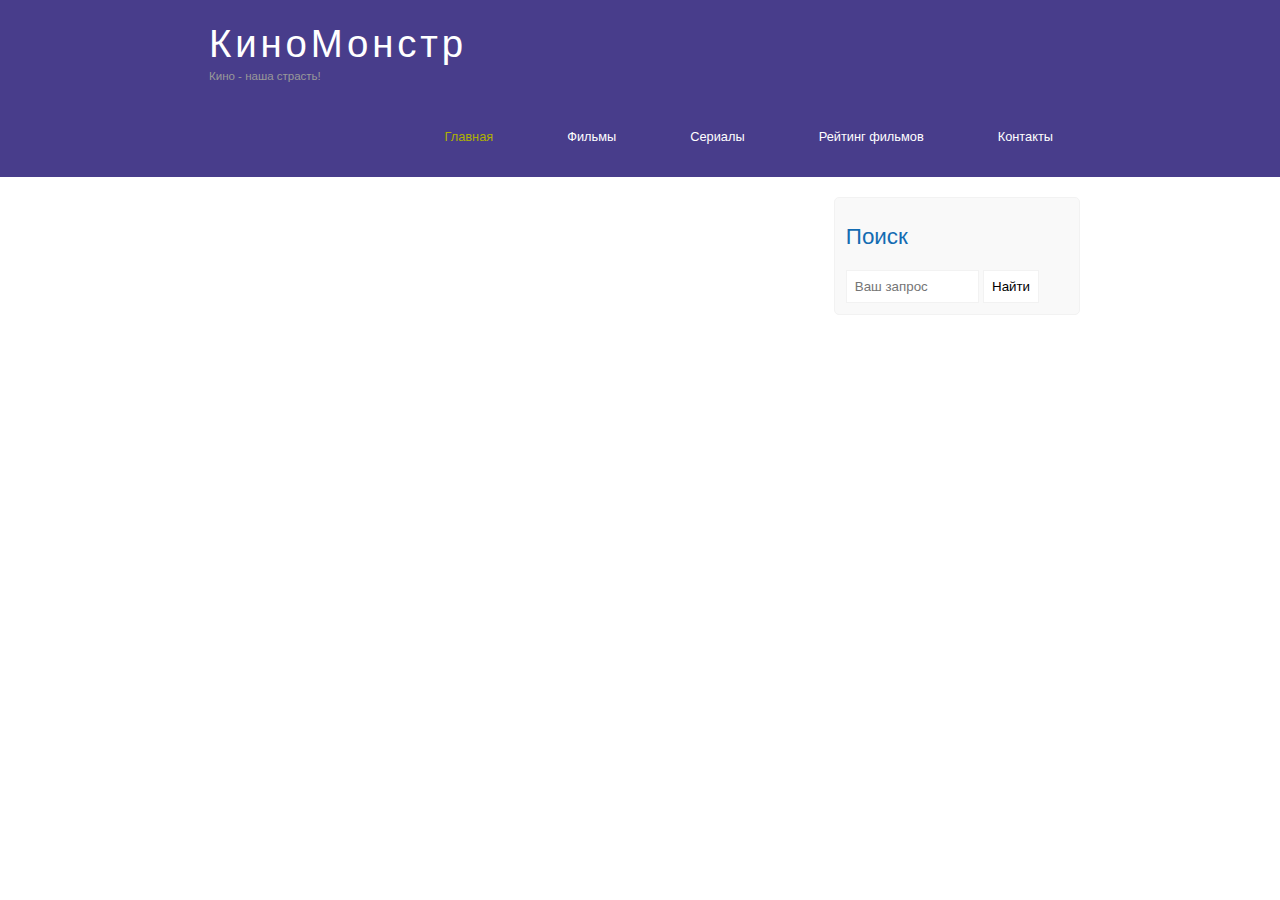
==== index.html @ a8fba6cc "Initial commit" ====
<!DOCTYPE html>
<html lang="en">
<head>
	<meta charset="UTF-8">
	<title>Document</title>
	<meta name="description" content="Киномонстр - это портал о кино" />
	<meta name="keywords" content="фильмы, фильмы онлайн, hd" />
	<link rel="stylesheet" href="assets/css/style.css">
</head>
<body>

	<div class="main">
		
		<div class="header">
			<div class="logo">
				<div class="logo_text">
					<h1><a href="/">КиноМонстр</a></h1>
					<h2>Кино - наша страсть!</h2>
				</div>
			</div>

			<div class="menubar">
				<ul class="menu">
					<li class="selected"><a href="#">Главная</a></li>
					<li><a href="#">Фильмы</a></li>
					<li><a href="#">Сериалы</a></li>
					<li><a href="#">Рейтинг фильмов</a></li>
					<li><a href="#">Контакты</a></li>
				</ul>

			</div>

		</div>

			<div class="site_content">
				<div class="sitebar_container">
					<div class="sitebar">
						<h2>Поиск</h2>
						<form method="post" action="#" id="search_form">
						<input type="search" name="search_field" placeholder="Ваш запрос"/>
						<input type="submit" class="btn" value="Найти" />
						</form>
					</div>

				</div>

			</div>

	</div>
	
</body>
</html>
---- assets/css/style.css ----
* {
	margin: 0;
	padding: 0;
}

input[type="text"], input[type="password"], input[type="search"] {
	color: #5d5d5d;
	width: 60%;
	padding: 8px;
}

input, textarea {
	outline: none;
	border: none;
	border: solid 1px #f2f2f2;
}

h1, h2 {
	font: normal 170% 'century gothic', arial;
	margin: 0 0 15px 0;
	padding: 15px 0 5px 0;
	color: #000;
}

h2 {
	font-size: 140%;
}

.header {
	background-color: darkslateblue;
	height: 177px;
	font-size: 0.8em;
	margin-left: 0px;
	margin-right: 0px;
	min-width: 900px;
}

.main, .logo, .menubar, .site_content, .footer {
	margin-left: auto;
	margin-right: auto;
}

.logo {
	width: 880px;
	padding-bottom: 40px;
}

.logo h1, .logo h2 {
	font: normal 300% 'century gothic', arial, sans-serif;
	margin: 0 0 0 9px;
}

.logo_text h1, .logo_text h1 a, .logo_text h1 a:hover {
	padding: 22px 0 0 0;
	color: #fff;
	letter-spacing: 0.1em;
	text-decoration: none;
}

.logo_text h2 {
	font-size: 0.9em;
	padding: 4px 0 0 0;
	color: #999;
}

.menubar {
	width: 900px;
	height: 46px;
}

ul.menu {
	float: right;
}

ul.menu li {
	float: left;
	padding: 0 0 0 9px;
	list-style: none;
	margin: 1px 2px 0 0;
}

ul.menu li a {
	font: normal 100% 'trebuchet ms', sans-serif;
	display: block;
	height: 20px;
	padding: 6px 35px 5px 28px;
	color: #fff;
	text-decoration: none;
}

ul.menu li.selected a {
	color: #aeb002;
}

ul.menu li a:hover {
	color: #e4ec04;
}

.site_content {
	width: 880px;
	overflow: hidden;
	margin: 20px auto 0 auto;
	background-color: white;
}

.sitebar_container {
	float: right;
	width: 224px;
}

.sitebar {
	float: right;
	width: 222px;
	padding: 5%;
	margin: 0 0 16px 0;
	border: solid 1px #f2f2f2;
	border-radius: 5px;
	background-color: #f9f9f9;
}

.btn {
	padding: 8px;
	background-color: white;
	cursor: pointer;
}

.sitebar h2 {
	color: #136cb2;
}
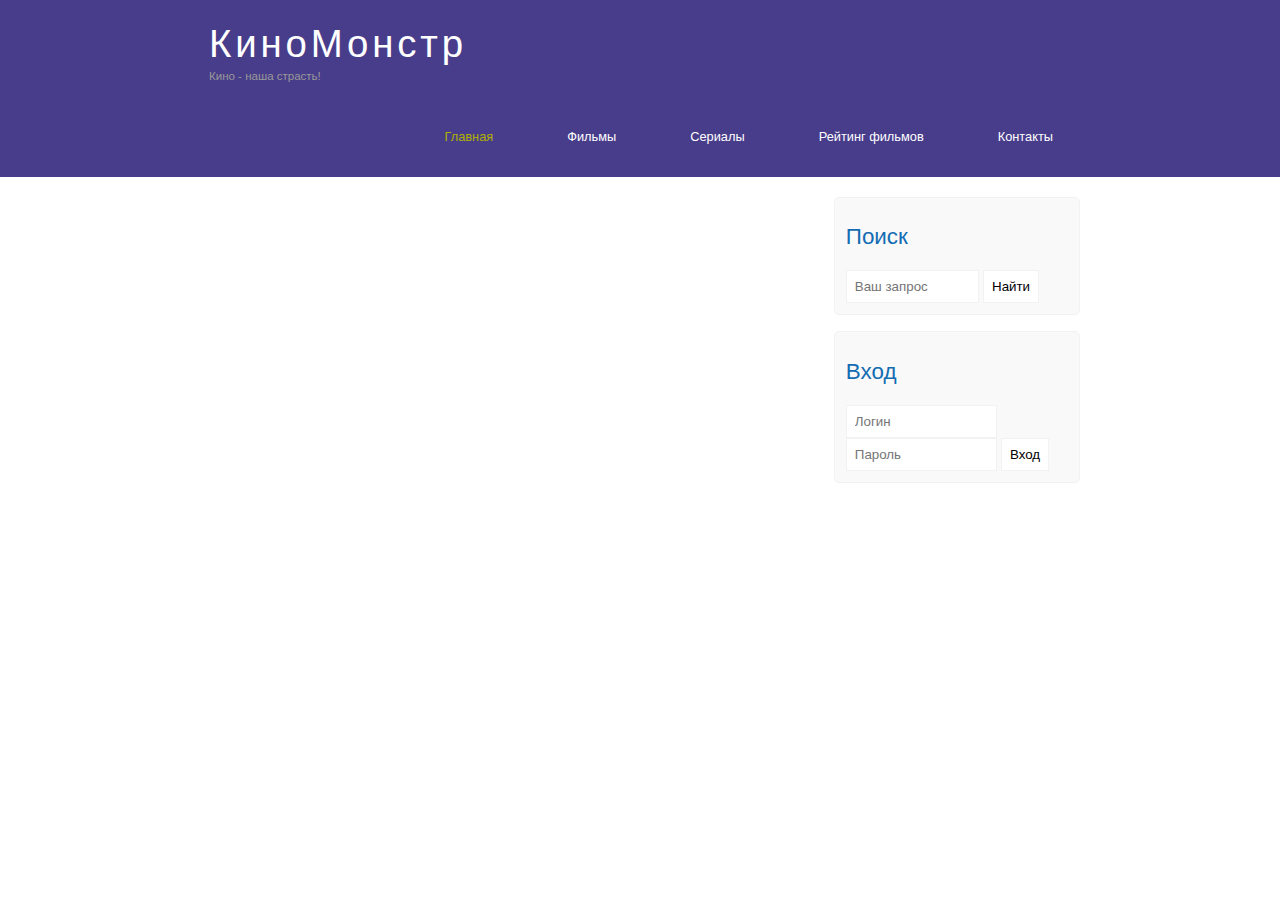
==== commit 0431ca24: "Add index" ====
--- a/index.html
+++ b/index.html
@@ -42,6 +42,14 @@
 						</form>
 					</div>
 
+				<div class="sitebar">
+					<h2>Вход</h2>
+					<form method="post" action="#" id="login">
+						<input type="text" name="login_field" placeholder="Логин" />
+						<input type="password" name="password_field" placeholder="Пароль" />
+						<input type="submit" class="btn" value="Вход" />
+					</form>
+				</div>
 				</div>
 
 			</div>
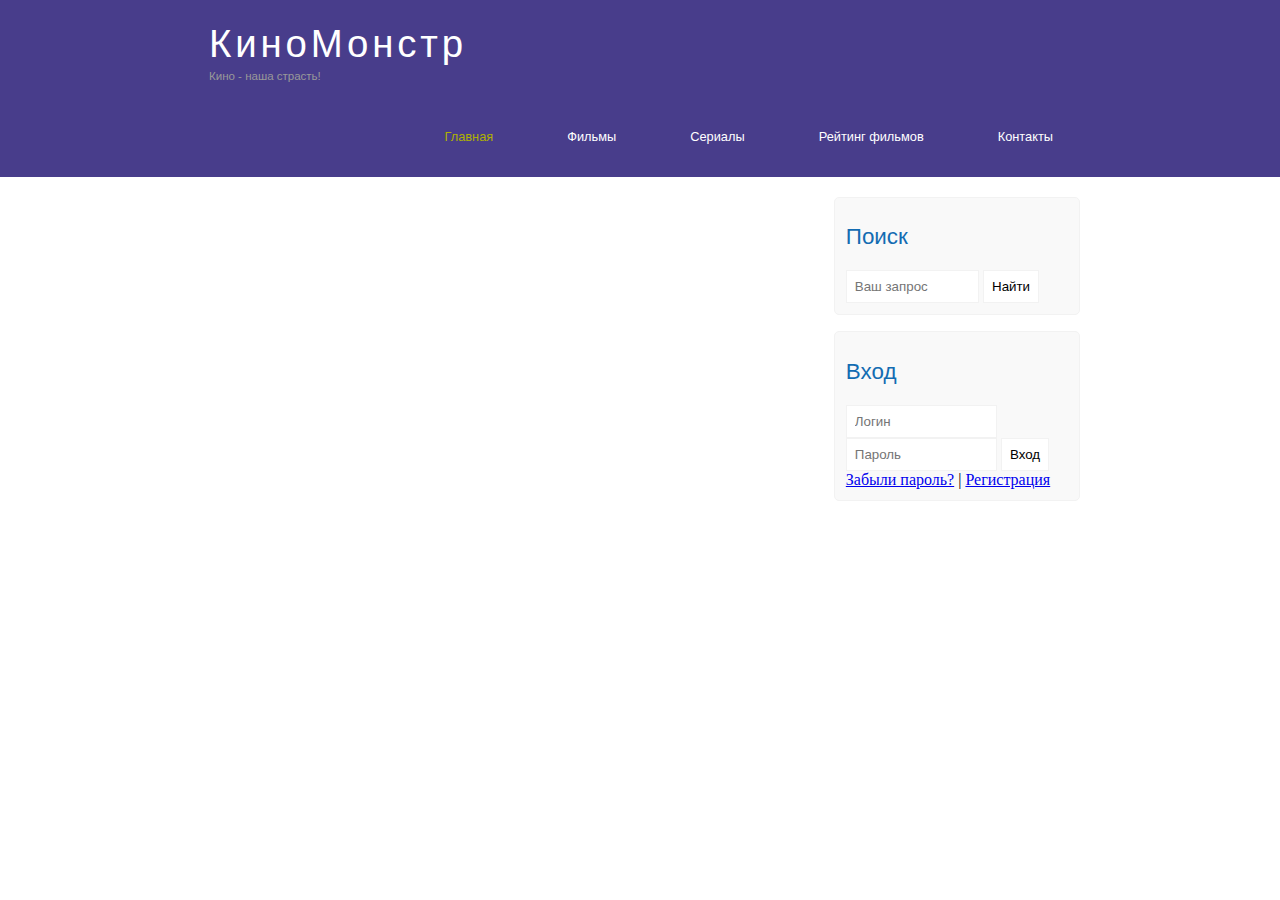
==== commit 5b0e2c5b: "Update index" ====
--- a/index.html
+++ b/index.html
@@ -48,6 +48,9 @@
 						<input type="text" name="login_field" placeholder="Логин" />
 						<input type="password" name="password_field" placeholder="Пароль" />
 						<input type="submit" class="btn" value="Вход" />
+						<div class="lables_passreg_text">
+							<span><a href="#">Забыли пароль?</a></span> | <span><a href="#">Регистрация</a></span>
+						</div>
 					</form>
 				</div>
 				</div>
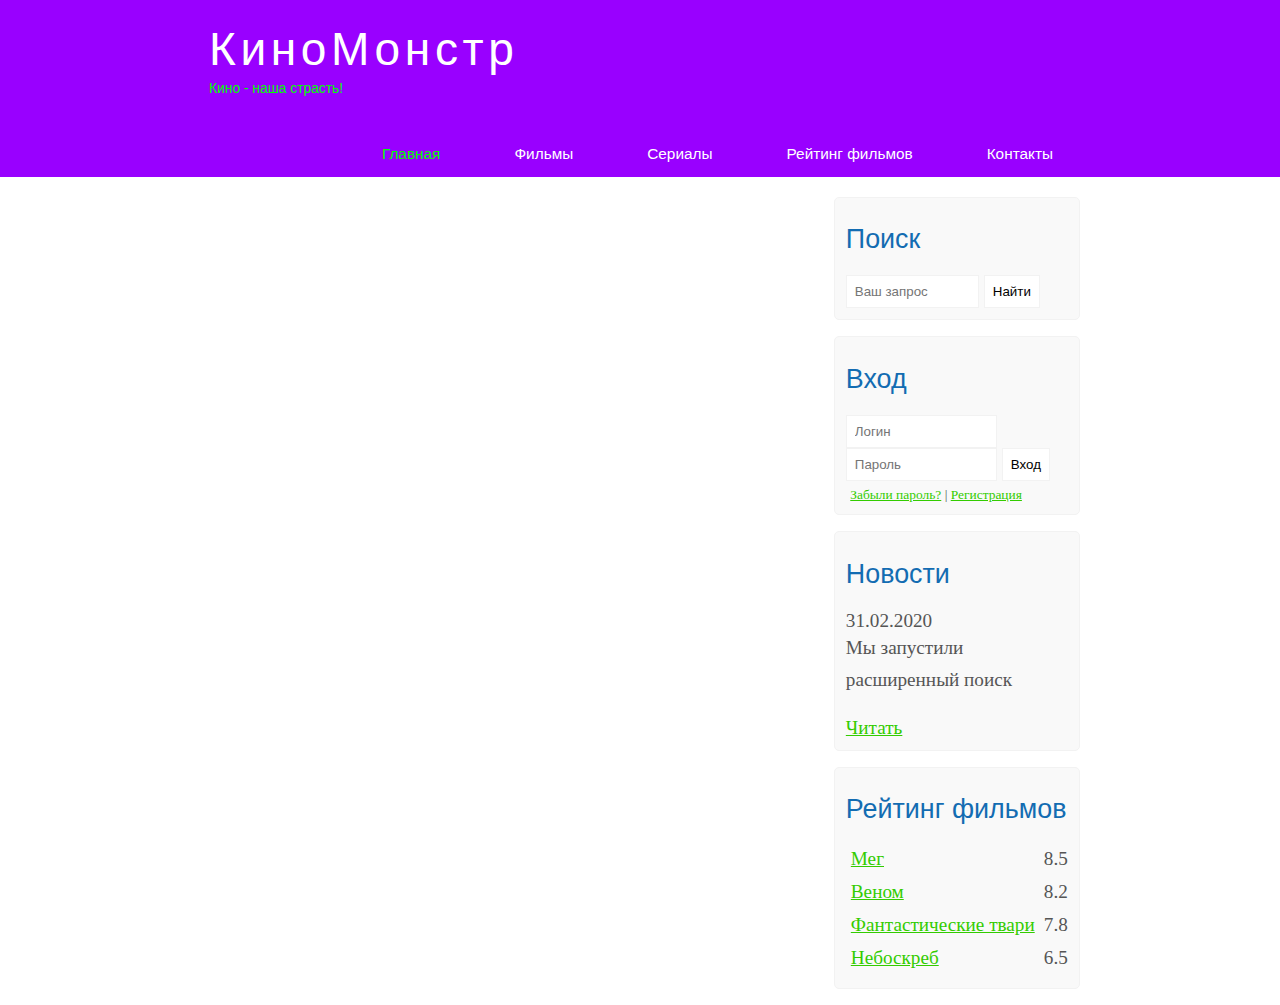
==== commit f8a1c3e2: "Add block rating + css" ====
--- a/index.html
+++ b/index.html
@@ -53,6 +53,23 @@
 						</div>
 					</form>
 				</div>
+
+			<div class="sitebar">
+				<h2>Новости</h2>
+				<span>31.02.2020</span>
+				<p>Мы запустили расширенный поиск</p>
+				<a href="#">Читать</a>
+			</div>
+			
+			<div class="sitebar">
+				<h2>Рейтинг фильмов</h2>
+				<ul>
+					<li><a href="#">Мег </a><span class="rating_sitebar"> 8.5</span></li>
+					<li><a href="#">Веном </a><span class="rating_sitebar"> 8.2</span></li>
+					<li><a href="#">Фантастические твари </a><span class="rating_sitebar"> 7.8</span></li>
+					<li><a href="#">Небоскреб </a><span class="rating_sitebar"> 6.5</span></li>
+				</ul>
+			</div>
 				</div>
 
 			</div>
--- a/assets/css/style.css
+++ b/assets/css/style.css
@@ -1,6 +1,17 @@
 * {
 	margin: 0;
 	padding: 0;
+}
+
+body {
+	font-size: 1.2em;
+	background-color: #fff;
+	color: #555;
+}
+
+p {
+	padding: 0 0 20px 0;
+	line-height: 1.7em;
 }
 
 input[type="text"], input[type="password"], input[type="search"] {
@@ -26,8 +37,24 @@
 	font-size: 140%;
 }
 
+a, a:hover {
+	outline: none;
+	text-decoration: underline;
+	color: #33cc00;
+}
+
+ul {
+	margin: 2px 0 22px 17px;
+}
+
+ul li {
+	margin: 0 0 6px 0;
+	padding: 0 0 4px 5px;
+	line-height: 1.5em;
+}
+
 .header {
-	background-color: darkslateblue;
+	background-color: #9900ff;
 	height: 177px;
 	font-size: 0.8em;
 	margin-left: 0px;
@@ -60,7 +87,7 @@
 .logo_text h2 {
 	font-size: 0.9em;
 	padding: 4px 0 0 0;
-	color: #999;
+	color: #00ff00;
 }
 
 .menubar {
@@ -89,7 +116,7 @@
 }
 
 ul.menu li.selected a {
-	color: #aeb002;
+	color: #00ff00;
 }
 
 ul.menu li a:hover {
@@ -126,4 +153,23 @@
 
 .sitebar h2 {
 	color: #136cb2;
+}
+
+.lables_passreg_text {
+	font-size: 0.7em;
+	margin-top: 3%;
+	margin-left: 2%;
+}
+
+.sitebar ul {
+	margin: 0;
+}
+
+.sitebar ul li {
+	list-style-type: none;
+	margin: 0 0 0 0;
+}
+
+.sitebar .rating_sitebar {
+	float: right;
 }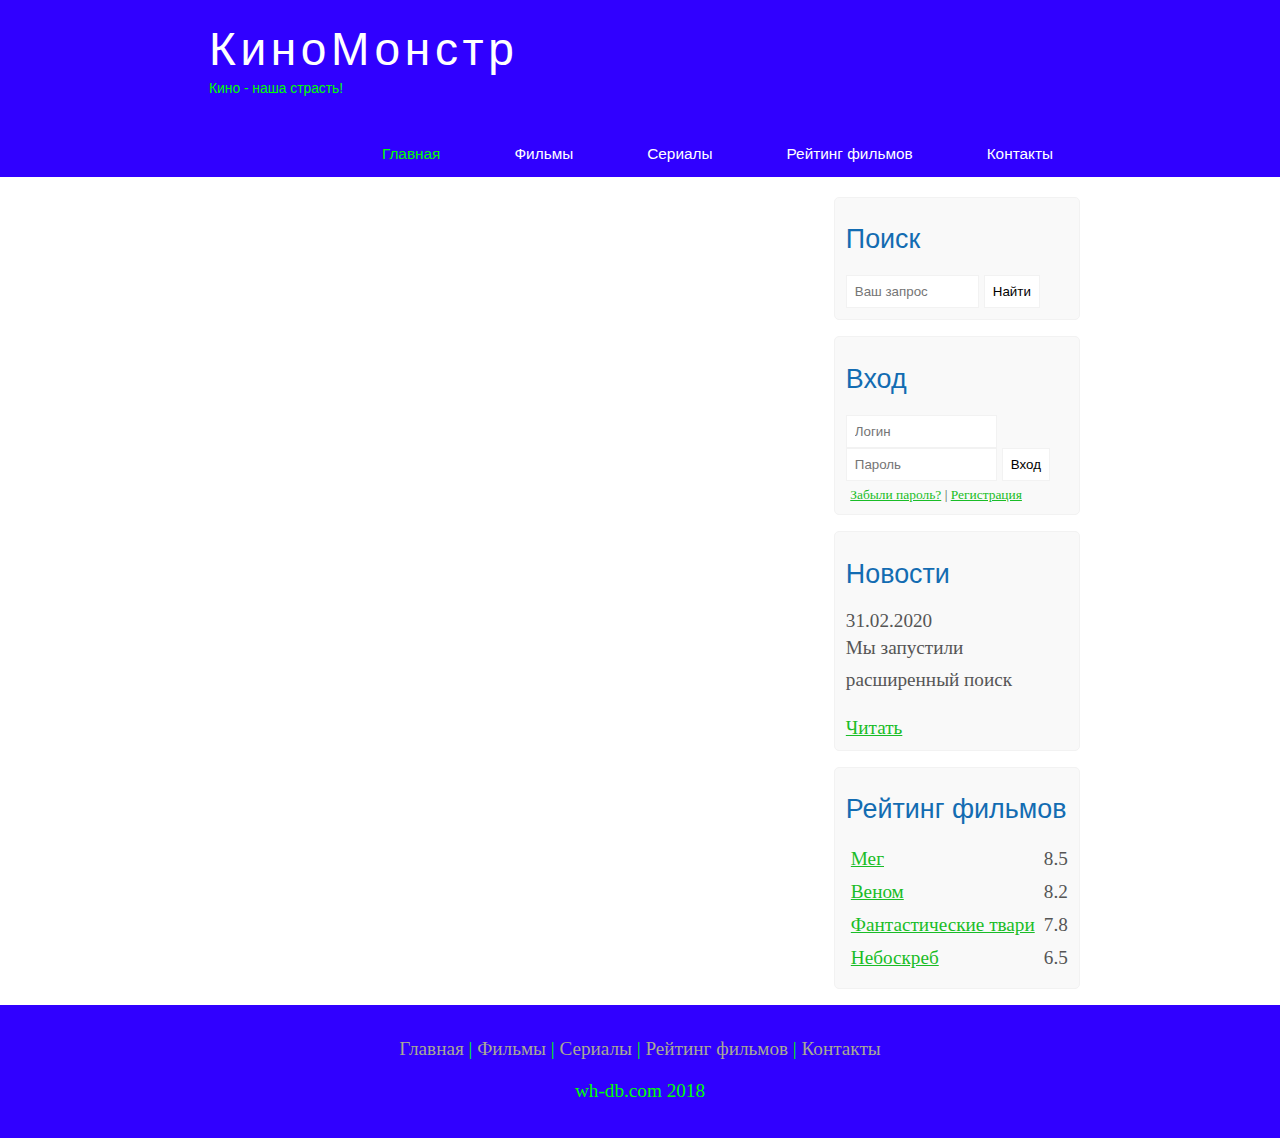
==== commit 74347286: "Add footer and images" ====
--- a/index.html
+++ b/index.html
@@ -74,6 +74,16 @@
 
 			</div>
 
+	<div class="footer">
+		<p>
+			<a href="#">Главная</a> |
+			<a href="#">Фильмы</a> |
+			<a href="#">Сериалы</a> |
+			<a href="#">Рейтинг фильмов</a> |
+			<a href="#">Контакты</a>
+		</p>
+		<p>wh-db.com 2018</p>
+	</div>
 	</div>
 	
 </body>
--- a/assets/css/style.css
+++ b/assets/css/style.css
@@ -40,7 +40,7 @@
 a, a:hover {
 	outline: none;
 	text-decoration: underline;
-	color: #33cc00;
+	color: #19bd27;
 }
 
 ul {
@@ -54,7 +54,7 @@
 }
 
 .header {
-	background-color: #9900ff;
+	background-color: #3000ff;
 	height: 177px;
 	font-size: 0.8em;
 	margin-left: 0px;
@@ -172,4 +172,31 @@
 
 .sitebar .rating_sitebar {
 	float: right;
+}
+
+.footer {
+	width: 100%;
+	height: 100px;
+	padding: 28px 0 5px 0;
+	text-align: center;
+	background-color: #3000ff;
+	color: #00ff00;
+	margin-left: 0px;
+	margin-right: 0px;
+	min-width: 900px;
+}
+
+.footer a {
+	color: #a8aa94;
+	text-decoration: none;
+}
+
+.footer a:hover {
+	color: #fff;
+	text-decoration: none;
+}
+
+.footer p {
+	padding: 0 0 10px 0;
+	
 }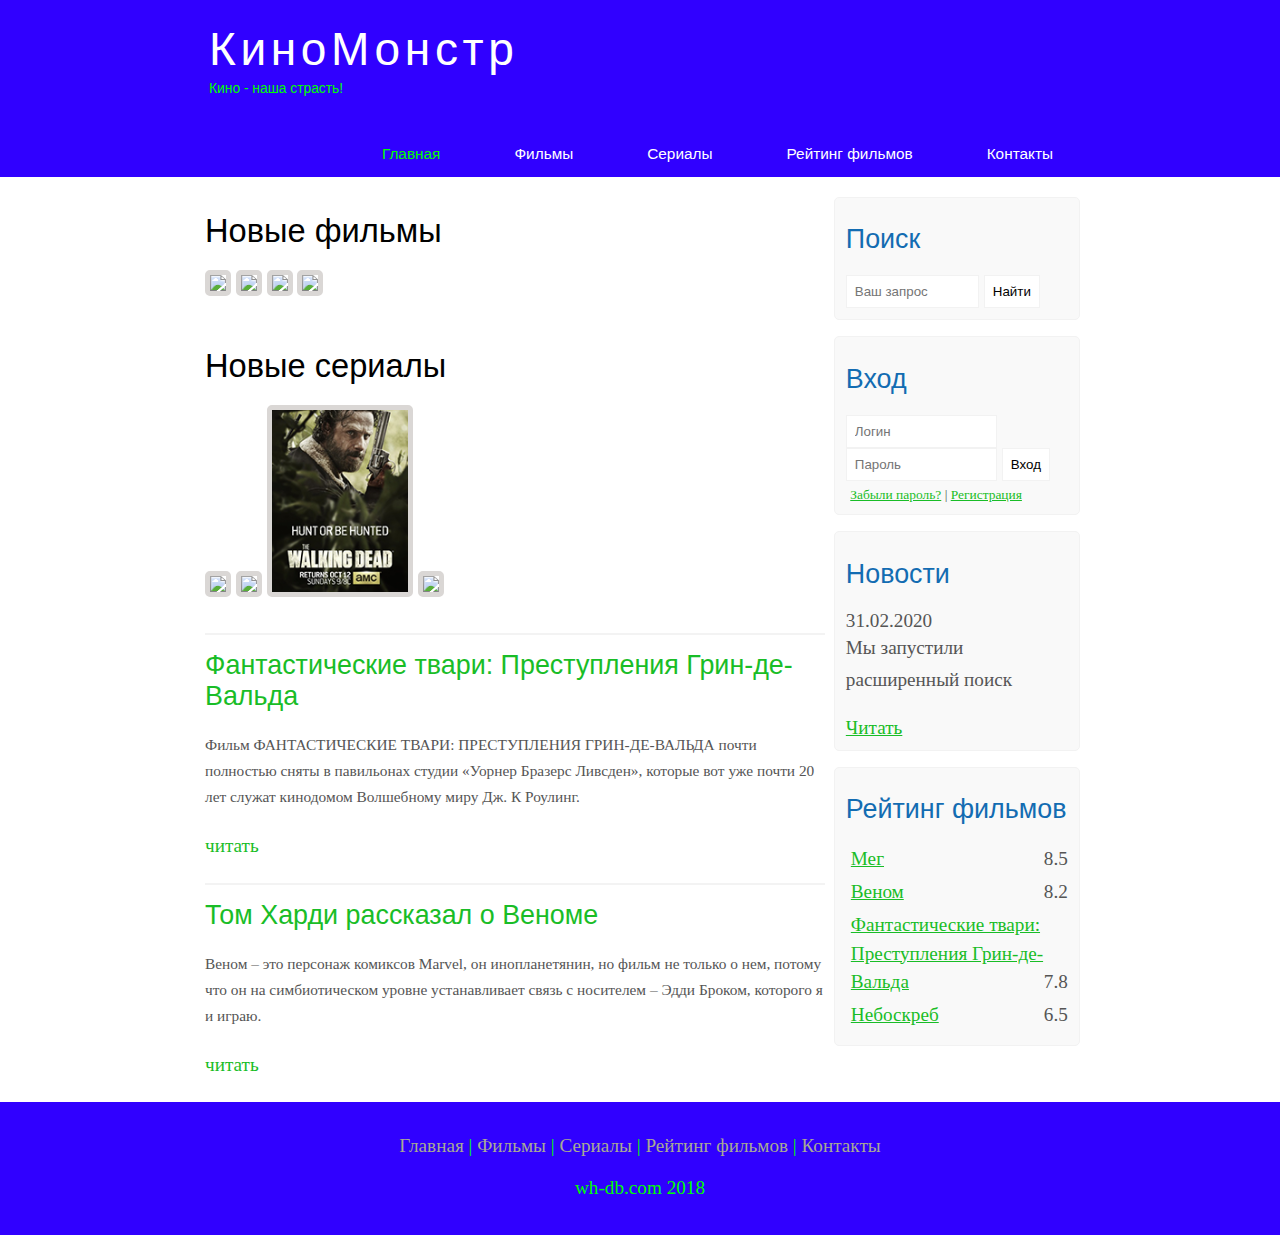
==== commit 826f88e2: "Add posts to the main page" ====
--- a/index.html
+++ b/index.html
@@ -66,11 +66,55 @@
 				<ul>
 					<li><a href="#">Мег </a><span class="rating_sitebar"> 8.5</span></li>
 					<li><a href="#">Веном </a><span class="rating_sitebar"> 8.2</span></li>
-					<li><a href="#">Фантастические твари </a><span class="rating_sitebar"> 7.8</span></li>
+					<li><a href="#">Фантастические твари: Преступления Грин-де-Вальда </a><span class="rating_sitebar"> 7.8</span></li>
 					<li><a href="#">Небоскреб </a><span class="rating_sitebar"> 6.5</span></li>
 				</ul>
 			</div>
 				</div>
+
+			<div class="content">
+				<h1>Новые фильмы</h1>
+
+			<div class="films_block">
+				<a href="#"><img src="assets/img/meg.png"></a>
+				<a href="#"><img src="assets/img/venom.png"></a>
+				<a href="#"><img src="assets/img/fantastic.png"></a>
+				<a href="#"><img src="assets/img/skyscraper.png"></a>
+			</div>
+
+			<h1>Новые сериалы</h1>
+
+			<div class="films_block">
+				<a href="#"><img src="assets/img/ahs.png"></a>
+				<a href="#"><img src="assets/img/fire.png"></a>
+				<a href="#"><img src="assets/img/dead.png"></a>
+				<a href="#"><img src="assets/img/grey.png"></a>
+			</div>
+			
+			<div class="posts">
+				<hr>
+				<h2> <a href="#">Фантастические твари: Преступления Грин-де-Вальда</a> </h2>
+				<div class="posts_content">
+					<p>
+Фильм ФАНТАСТИЧЕСКИЕ ТВАРИ: ПРЕСТУПЛЕНИЯ ГРИН-ДЕ-ВАЛЬДА почти полностью сняты в павильонах студии «Уорнер Бразерс Ливсден», которые вот уже почти 20 лет служат кинодомом Волшебному миру Дж. К Роулинг.
+					</p>
+				</div>
+
+			<p><a href="#">читать</a></p>
+
+				 <hr>
+				<h2> <a href="#">Том Харди рассказал о Веноме</a> </h2>
+				<div class="posts_content">
+					<p>
+Веном – это персонаж комиксов Marvel, он инопланетянин, но фильм не только о нем, потому что он на симбиотическом уровне устанавливает связь с носителем ‒ Эдди Броком, которого я и играю.
+					</p>
+				</div>
+
+			<p><a href="#">читать</a></p>
+
+			</div>
+
+			</div>
 
 			</div>
 
--- a/assets/css/style.css
+++ b/assets/css/style.css
@@ -123,6 +123,10 @@
 	color: #e4ec04;
 }
 
+hr {
+	border: solid 1px #f3f3f3;
+}
+
 .site_content {
 	width: 880px;
 	overflow: hidden;
@@ -172,6 +176,31 @@
 
 .sitebar .rating_sitebar {
 	float: right;
+}
+
+.content {
+	text-align: left;
+	width: 620px;
+	padding: 0 0 0 5px;
+	float: left;
+}
+
+.content a {
+	text-decoration: none;
+}
+
+.films_block {
+	margin-bottom: 5%;
+}
+
+.films_block img {
+	border-radius: 5px;
+	border: solid 5px #dad7d5;
+	width: 22%;
+}
+
+.posts .posts_content {
+	font-size: 0.8em;
 }
 
 .footer {
@@ -198,5 +227,4 @@
 
 .footer p {
 	padding: 0 0 10px 0;
-	
 }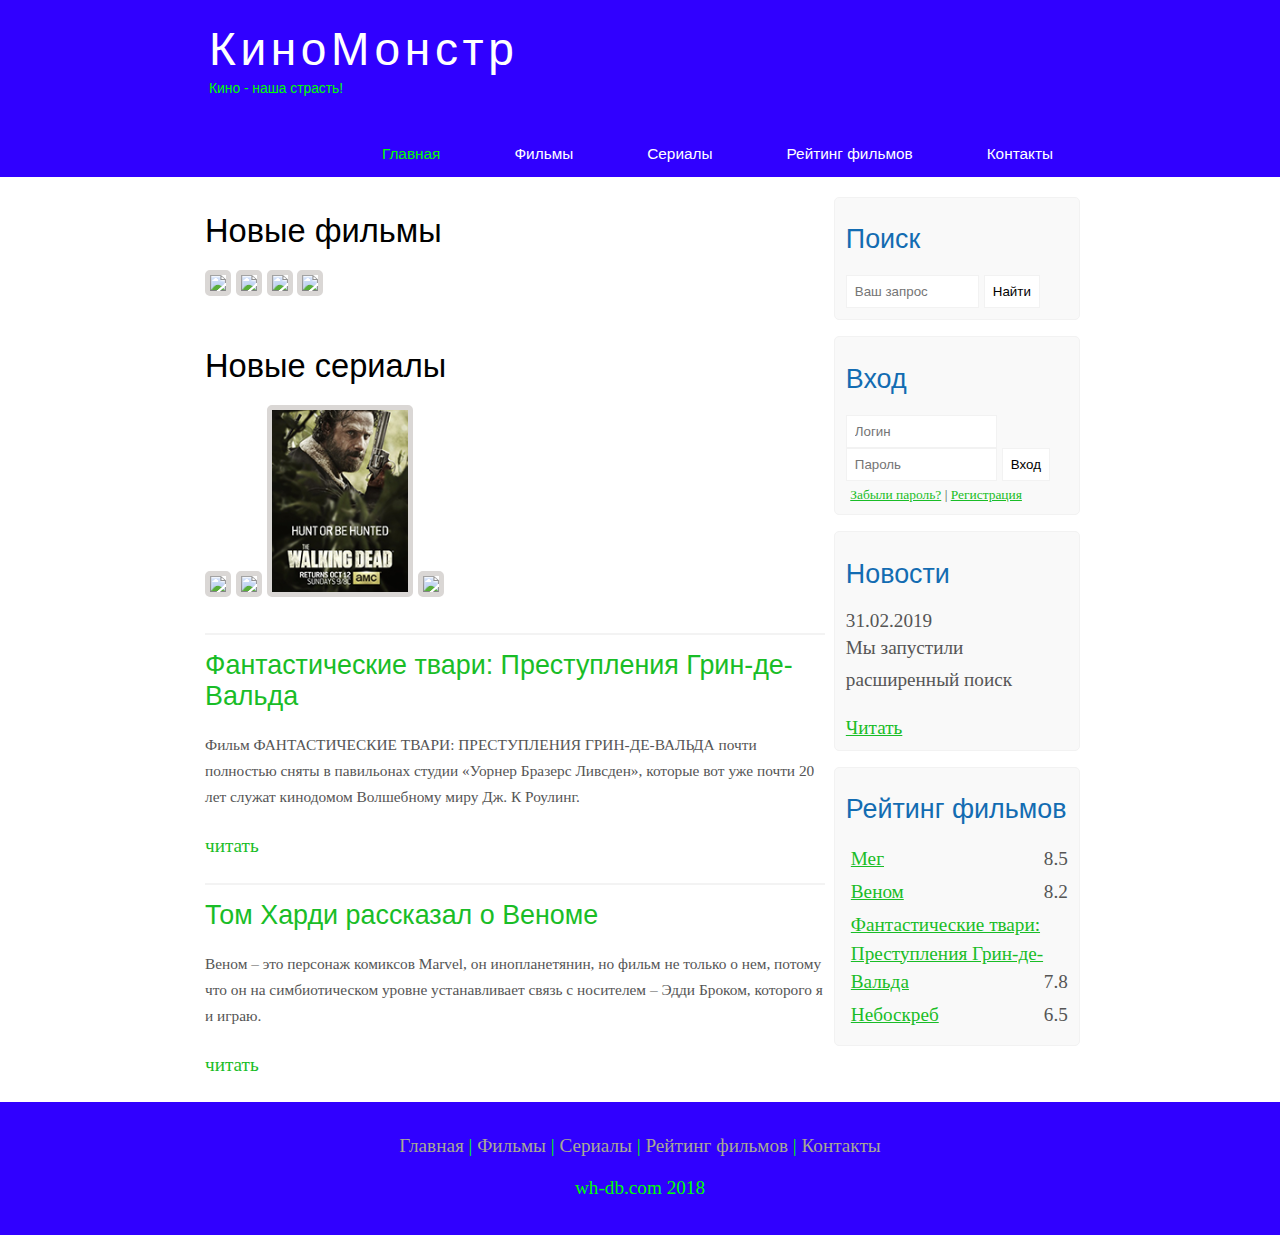
==== commit d108a08d: "Update pages` names and add href to right places" ====
--- a/index.html
+++ b/index.html
@@ -2,7 +2,7 @@
 <html lang="en">
 <head>
 	<meta charset="UTF-8">
-	<title>Document</title>
+	<title>Главная</title>
 	<meta name="description" content="Киномонстр - это портал о кино" />
 	<meta name="keywords" content="фильмы, фильмы онлайн, hd" />
 	<link rel="stylesheet" href="assets/css/style.css">
@@ -21,11 +21,11 @@
 
 			<div class="menubar">
 				<ul class="menu">
-					<li class="selected"><a href="#">Главная</a></li>
-					<li><a href="#">Фильмы</a></li>
+					<li class="selected"><a href="index.html">Главная</a></li>
+					<li><a href="films.html">Фильмы</a></li>
 					<li><a href="#">Сериалы</a></li>
-					<li><a href="#">Рейтинг фильмов</a></li>
-					<li><a href="#">Контакты</a></li>
+					<li><a href="rating.html">Рейтинг фильмов</a></li>
+					<li><a href="contacts.html">Контакты</a></li>
 				</ul>
 
 			</div>
@@ -56,7 +56,7 @@
 
 			<div class="sitebar">
 				<h2>Новости</h2>
-				<span>31.02.2020</span>
+				<span>31.02.2019</span>
 				<p>Мы запустили расширенный поиск</p>
 				<a href="#">Читать</a>
 			</div>
@@ -66,7 +66,7 @@
 				<ul>
 					<li><a href="#">Мег </a><span class="rating_sitebar"> 8.5</span></li>
 					<li><a href="#">Веном </a><span class="rating_sitebar"> 8.2</span></li>
-					<li><a href="#">Фантастические твари: Преступления Грин-де-Вальда </a><span class="rating_sitebar"> 7.8</span></li>
+					<li><a href="show.html">Фантастические твари: Преступления Грин-де-Вальда </a><span class="rating_sitebar"> 7.8</span></li>
 					<li><a href="#">Небоскреб </a><span class="rating_sitebar"> 6.5</span></li>
 				</ul>
 			</div>
@@ -76,9 +76,9 @@
 				<h1>Новые фильмы</h1>
 
 			<div class="films_block">
+				<a href="show.html"><img src="assets/img/fantastic.png"></a>
+				<a href="#"><img src="assets/img/venom.png"></a>
 				<a href="#"><img src="assets/img/meg.png"></a>
-				<a href="#"><img src="assets/img/venom.png"></a>
-				<a href="#"><img src="assets/img/fantastic.png"></a>
 				<a href="#"><img src="assets/img/skyscraper.png"></a>
 			</div>
 
@@ -93,7 +93,7 @@
 			
 			<div class="posts">
 				<hr>
-				<h2> <a href="#">Фантастические твари: Преступления Грин-де-Вальда</a> </h2>
+				<h2> <a href="show.html">Фантастические твари: Преступления Грин-де-Вальда</a> </h2>
 				<div class="posts_content">
 					<p>
 Фильм ФАНТАСТИЧЕСКИЕ ТВАРИ: ПРЕСТУПЛЕНИЯ ГРИН-ДЕ-ВАЛЬДА почти полностью сняты в павильонах студии «Уорнер Бразерс Ливсден», которые вот уже почти 20 лет служат кинодомом Волшебному миру Дж. К Роулинг.
@@ -120,11 +120,11 @@
 
 	<div class="footer">
 		<p>
-			<a href="#">Главная</a> |
-			<a href="#">Фильмы</a> |
+			<a href="index.html">Главная</a> |
+			<a href="films.html">Фильмы</a> |
 			<a href="#">Сериалы</a> |
-			<a href="#">Рейтинг фильмов</a> |
-			<a href="#">Контакты</a>
+			<a href="rating.html">Рейтинг фильмов</a> |
+			<a href="contacts.html">Контакты</a>
 		</p>
 		<p>wh-db.com 2018</p>
 	</div>
--- a/assets/css/style.css
+++ b/assets/css/style.css
@@ -201,6 +201,137 @@
 
 .posts .posts_content {
 	font-size: 0.8em;
+}
+
+.info_film_page {
+	margin-top: 2%;
+	margin-bottom: 4%;
+}
+
+.info_film_page .label {
+	font-size: 1.2em;
+}
+
+.info_film_page .value {
+	font-size: 1em;
+	color: #49945a;
+	margin-right: 3%;
+}
+
+.description_film {
+	margin-bottom: 15%;
+}
+
+.description_film img {
+	float: left;
+	margin-right: 2%;
+	border-radius: 5px;
+	border: solid 5px #dad7d5;
+}
+
+.reviews {
+	margin-bottom: 4%;
+	font-size: 0.9em;
+}
+
+.reviews .review_name {
+	background-color: #7268ad;
+	color: white;
+	padding: 1%;
+	border-top-left-radius: 5px;
+	border-top-right-radius: 5px; 
+}
+
+.reviews .review_text {
+	padding-top: 2%;
+	padding-bottom: 2%;
+	padding-left: 2%;
+}
+
+.send {
+	margin-bottom: 4%;
+}
+
+.send input[type="text"], textarea {
+	border: solid 1px #c3c3c3;
+	margin-bottom: 2%;
+}
+
+.send input[type="text"] {
+	width: 98%;
+}
+
+.send textarea {
+	width: 624px;
+	height: 200px;
+}
+
+.send input[type="submit"] {
+	background-color: #7268ad;
+	padding: 3%;
+	color: white;
+	border-radius: 5px;
+}
+
+.send_contact input[type="text"] {
+  width: 500px;
+}
+
+.send_contact textarea {
+  width: 516px;
+}
+
+.info_film {
+	margin-bottom: 5%;
+	background-color: #f9f9f9;
+	padding: 5%;
+	height: 270px; 
+}
+
+.info_film img {
+	float: left;
+	margin-right: 2%;
+	border-radius: 5px;
+	border: solid 5px #dad7d5;
+	width: 25%;
+}
+
+.button {
+	background-color: #7268ad;
+	padding: 2%;
+	color: white;
+	border-radius: 5px;
+	float: right;
+	margin-top: 5%;
+	clear: both;
+	font-size: 0.8em;
+}
+
+.button a {
+	color: white;
+}
+
+table {
+	width: 100%;
+	border: solid 1px #f4f4f4;
+}
+
+td {
+	padding: 2%;
+	border: solid 1px #f4f4f4;
+}
+
+td img {
+	width: 60px;
+	vertical-align: middle;
+}
+
+.center {
+	text-align: center;
+}
+
+.rating {
+	font-weight: both;
 }
 
 .footer {
